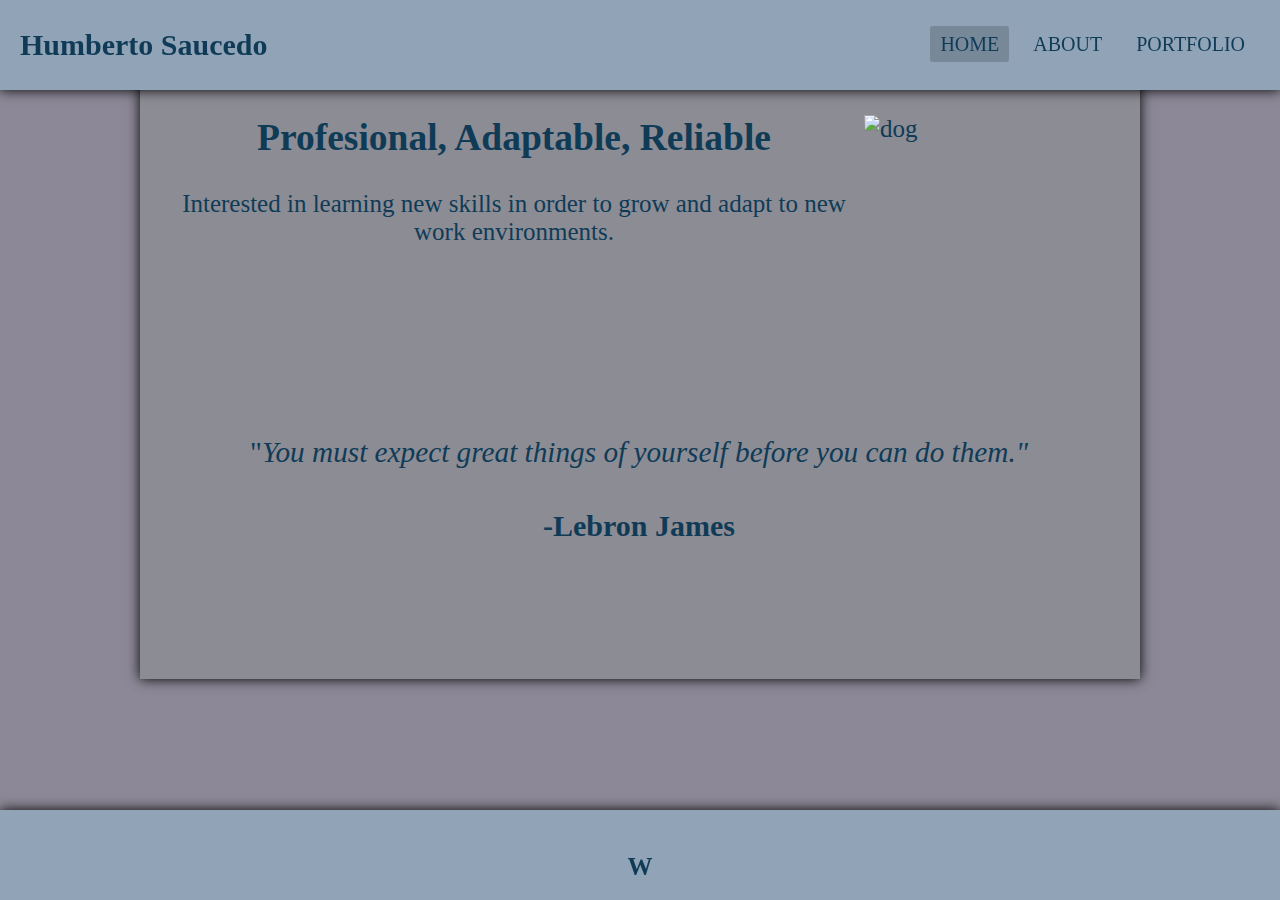
==== index.html @ 0f72f368 "Main" ====
<!DOCTYPE html>
<html lang="en">
<head>
    <meta charset="UTF-8">
    <meta name="viewport" content="width=device-width, initial-scale=1.0">
    <title>Personal Website</title>
    <link rel="stylesheet" href="style.css">
    <script src="script.js"> JS</script>
</head>
<body>
    <nav>
        <label class="logo">Humberto Saucedo</label>
        <ul>
            <li><a class="active" href="#">Home</a></li>
            <li><a href="about.html">About</a></li>
            <li><a href="portfolio.html">Portfolio</a></li>
        </ul>
    </nav>
    <main class="first">
        <img src="https://static01.nyt.com/images/2024/06/30/multimedia/30sp-scipet-manifesto-vzjw/30sp-scipet-manifesto-vzjw-articleLarge.jpg?quality=75&auto=webp&disable=upscale" alt="dog"
        height="300px" width="250px">
        <div>
            <h2>Profesional, Adaptable, Reliable</h2>
            <p class="p2">
               Interested in learning new skills in order to grow and adapt to new work environments. 
            </p>
        </div>


        <div class="quote">
            <h3>"<em>You must expect great things of yourself before you can do them."</em>
                <br>
                <h4 class="name">-Lebron James</h4>
            </h3>
        </div>
        
        <footer>
            <h4>W</h4>
        </footer>
    </main>

    
</body>
</html>
---- style.css ----
.logo{
    color:  rgb(15, 59, 87);
    font-size: 30px;
    line-height: 80px;
    padding: 10px;
    font-weight: bold;
    
}

nav{
    background:rgb(145, 163, 182) ;
    height: 70px;
    padding: 10px;
    box-shadow: 0 0 12px black;
    position: fixed;
    left: 0;
    right: 0;
    display: flex;
    justify-content: space-between;
    align-items: center;
}




nav ul{
  
    margin: 10px;
    
}

nav ul li a{
    color:  rgb(15, 59, 87);
    font-size: 20px;
    padding: 7px 10px;
    text-transform: uppercase;
    text-decoration: none;
    border-radius: 3px ;
}

nav ul li{
    display: inline-block;
    margin: 0 5px;
    line-height: 60px;

}

a.active,a:hover{
    background: lightslategrey ;
    transition: 1s;
}

body{
    background-color: rgb(140, 140, 148);
    box-shadow: 0 0 12px black;
    max-width: 1000px;
    margin: 0 auto;
    height: 100%;
    
}



main{
    width:950px;
    height: fit-content;
    padding: 85px 24px 96px;
    font-size: 25px;
    color: rgb(15, 59, 87);
}

html{
    background: rgb(140, 136, 151);
}

img{
    margin-top: 30px;
    float: right;
 
}

.img1{
    margin: 0 0 15px 15px;
}

.img2{
    float:left;
    margin: 0 15px 15px 0;
 
}

.img3{
    margin: 0 0 15px 15px;
}

.img4{
    margin: 0;
}

.quote{
    margin-top: 190px;
    text-align: center;

}

.name{
    font-size: 30px;
    justify-content: center;
    
}

footer{
    background:rgb(145, 163, 182) ;
    height: 70px;
    padding: 10px;
    box-shadow: 0 0 12px black;
    position: fixed;
    left: 0;
    right: 0;
    bottom: 0;
    text-align: center;
    
}

h4{
    text-align: center;
    
}

h3{
    font-weight: lighter;
}

h2{
    font-weight: heavy;
    text-align: center;
    
}

.p1 p{
    font-size: 20px;
}

.p1{
    padding: 10px;
    border-bottom: 3px solid ; 
    margin: 10px;

}

.h2{
    font-weight: lighter;
    padding: 10px;
    border-bottom: 3px solid ;
    margin-bottom: 0px;

}

.p2{
    text-align: center;
}
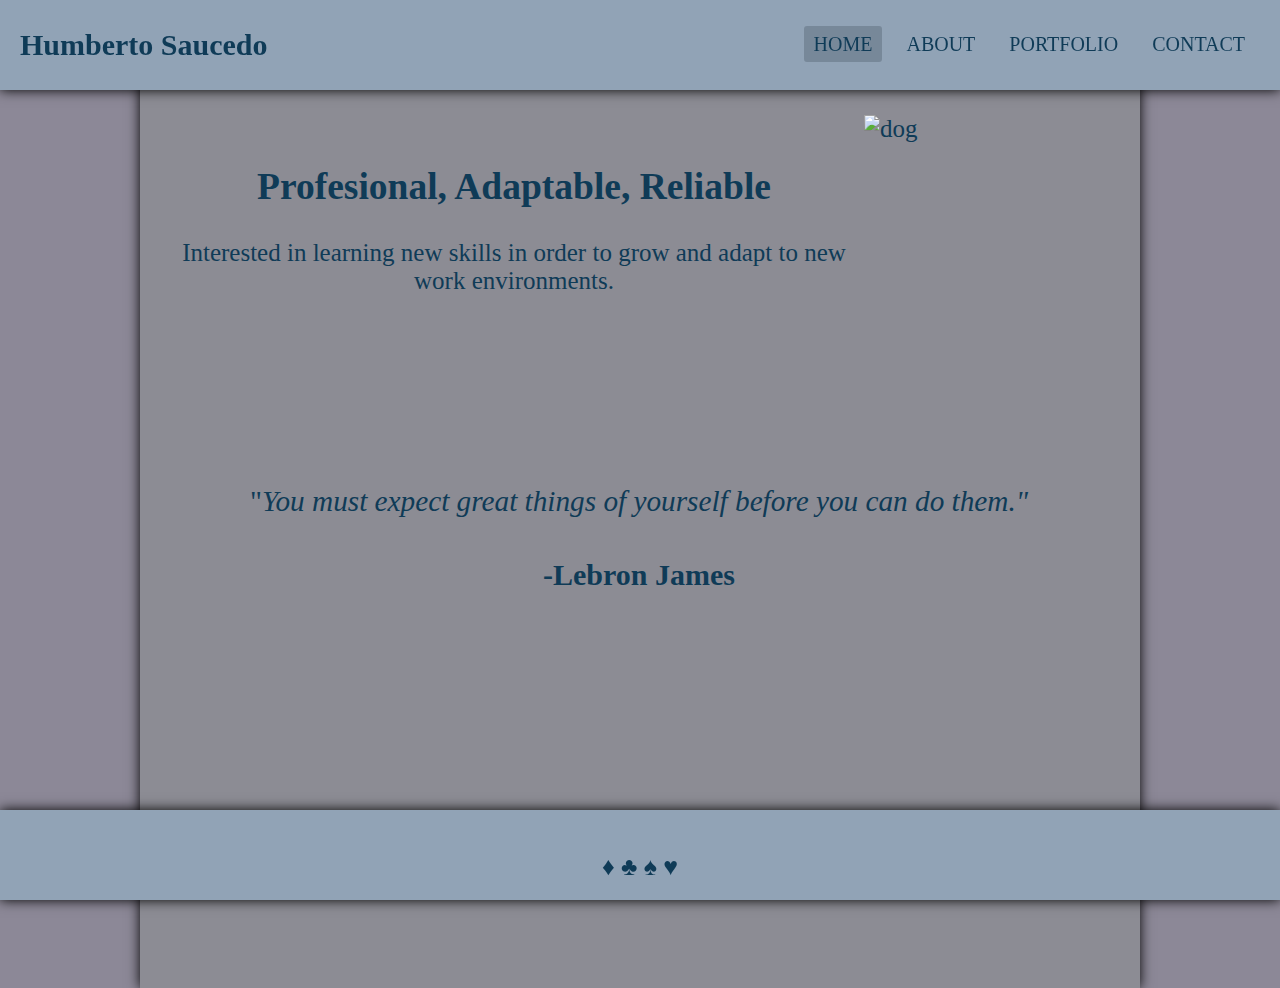
==== commit ec2679d5: "second commit" ====
--- a/index.html
+++ b/index.html
@@ -14,6 +14,7 @@
             <li><a class="active" href="#">Home</a></li>
             <li><a href="about.html">About</a></li>
             <li><a href="portfolio.html">Portfolio</a></li>
+            <li><a href="contact.html">Contact</a></li>
         </ul>
     </nav>
     <main class="first">
@@ -35,7 +36,7 @@
         </div>
         
         <footer>
-            <h4>W</h4>
+            <h4>♦ ♣ ♠ ♥</h4>
         </footer>
     </main>
 
--- a/style.css
+++ b/style.css
@@ -63,7 +63,7 @@
 
 main{
     width:950px;
-    height: fit-content;
+    height:fit-content;
     padding: 85px 24px 96px;
     font-size: 25px;
     color: rgb(15, 59, 87);
@@ -106,6 +106,7 @@
 .name{
     font-size: 30px;
     justify-content: center;
+    margin-bottom: 300px;
     
 }
 
@@ -134,6 +135,7 @@
 h2{
     font-weight: heavy;
     text-align: center;
+    margin-top: 80px;
     
 }
 
@@ -158,4 +160,30 @@
 
 .p2{
     text-align: center;
-}+}
+h1{
+    margin-top: 100px;
+    margin-bottom: 600px;
+}
+
+article{
+    margin-bottom: 300px;
+    
+}
+
+form{
+    border: 3px solid rgb(145, 163, 182);
+    padding: 30px;
+    width: fit-content;
+    border-radius: 15px;
+    margin-left: 70px;
+
+}
+
+.form{
+    text-align: left;
+    padding: 20px;
+    margin-top: 60px;
+    
+}
+
